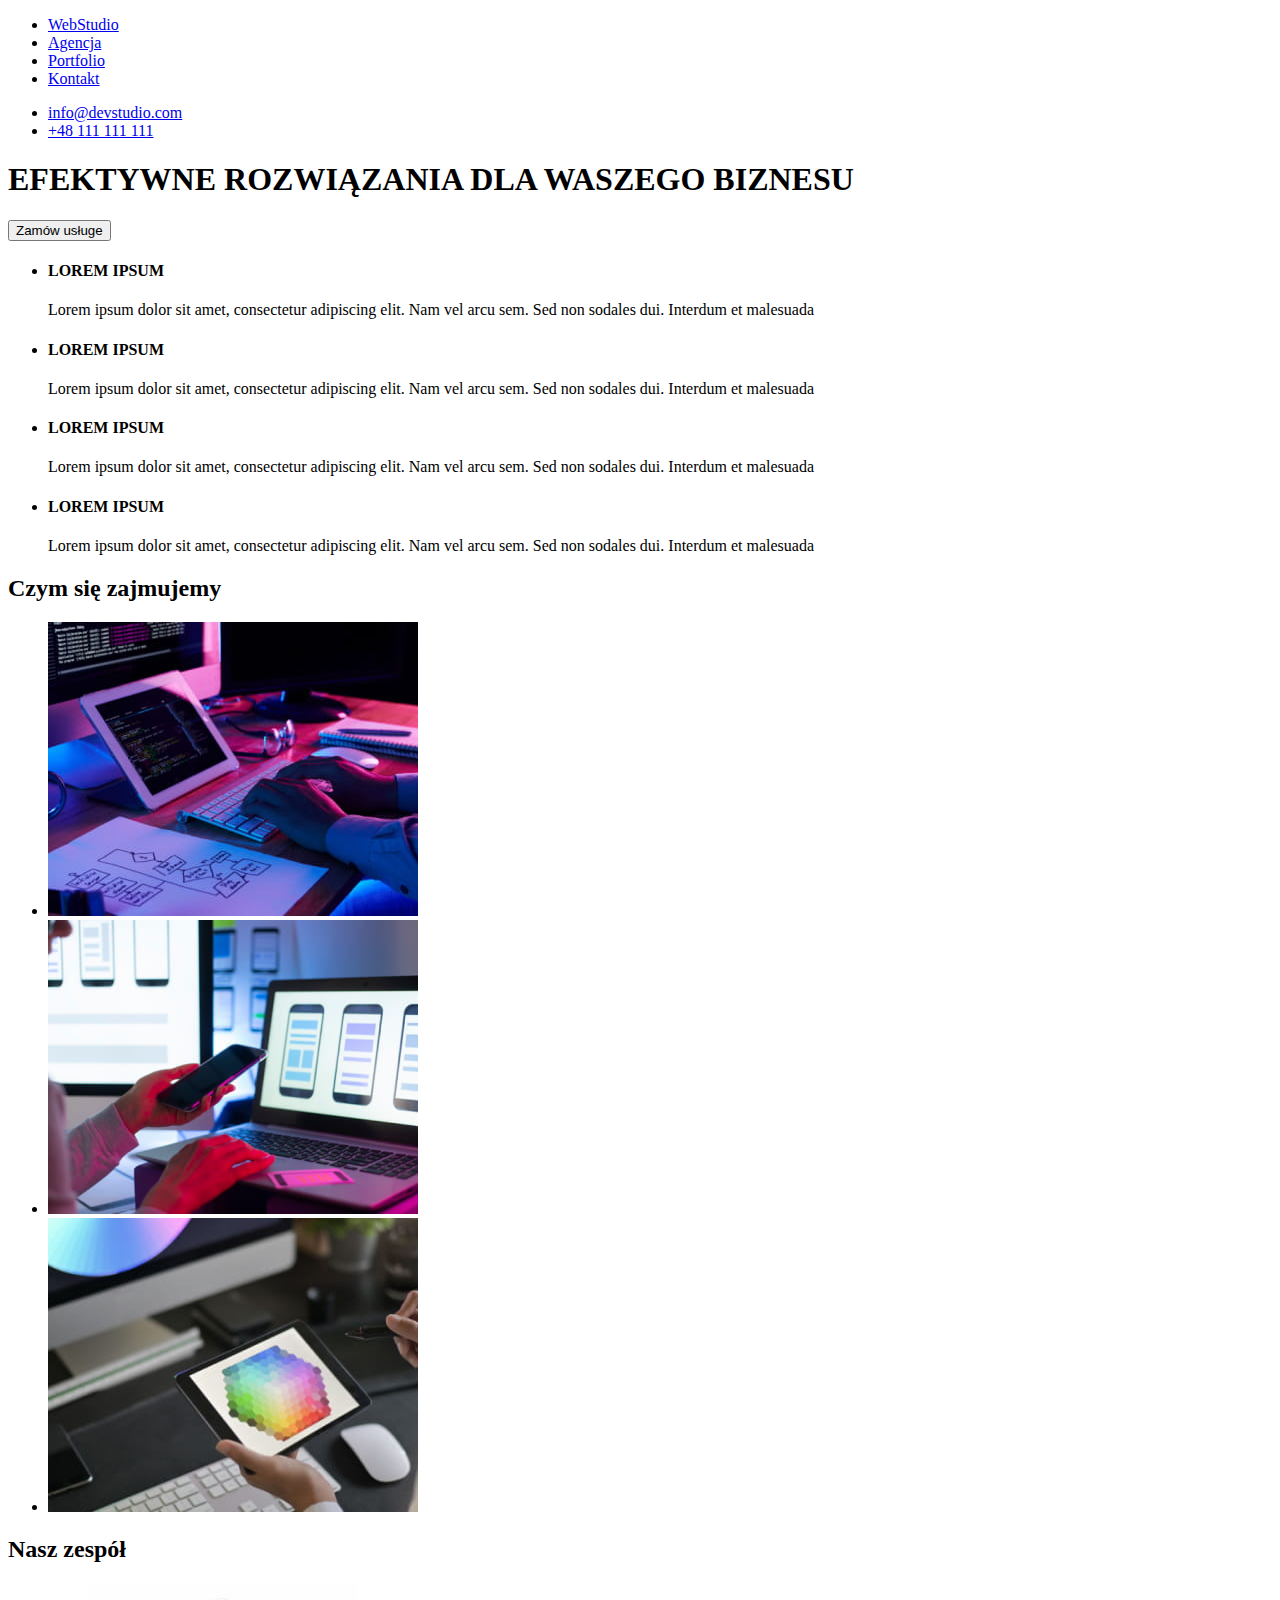
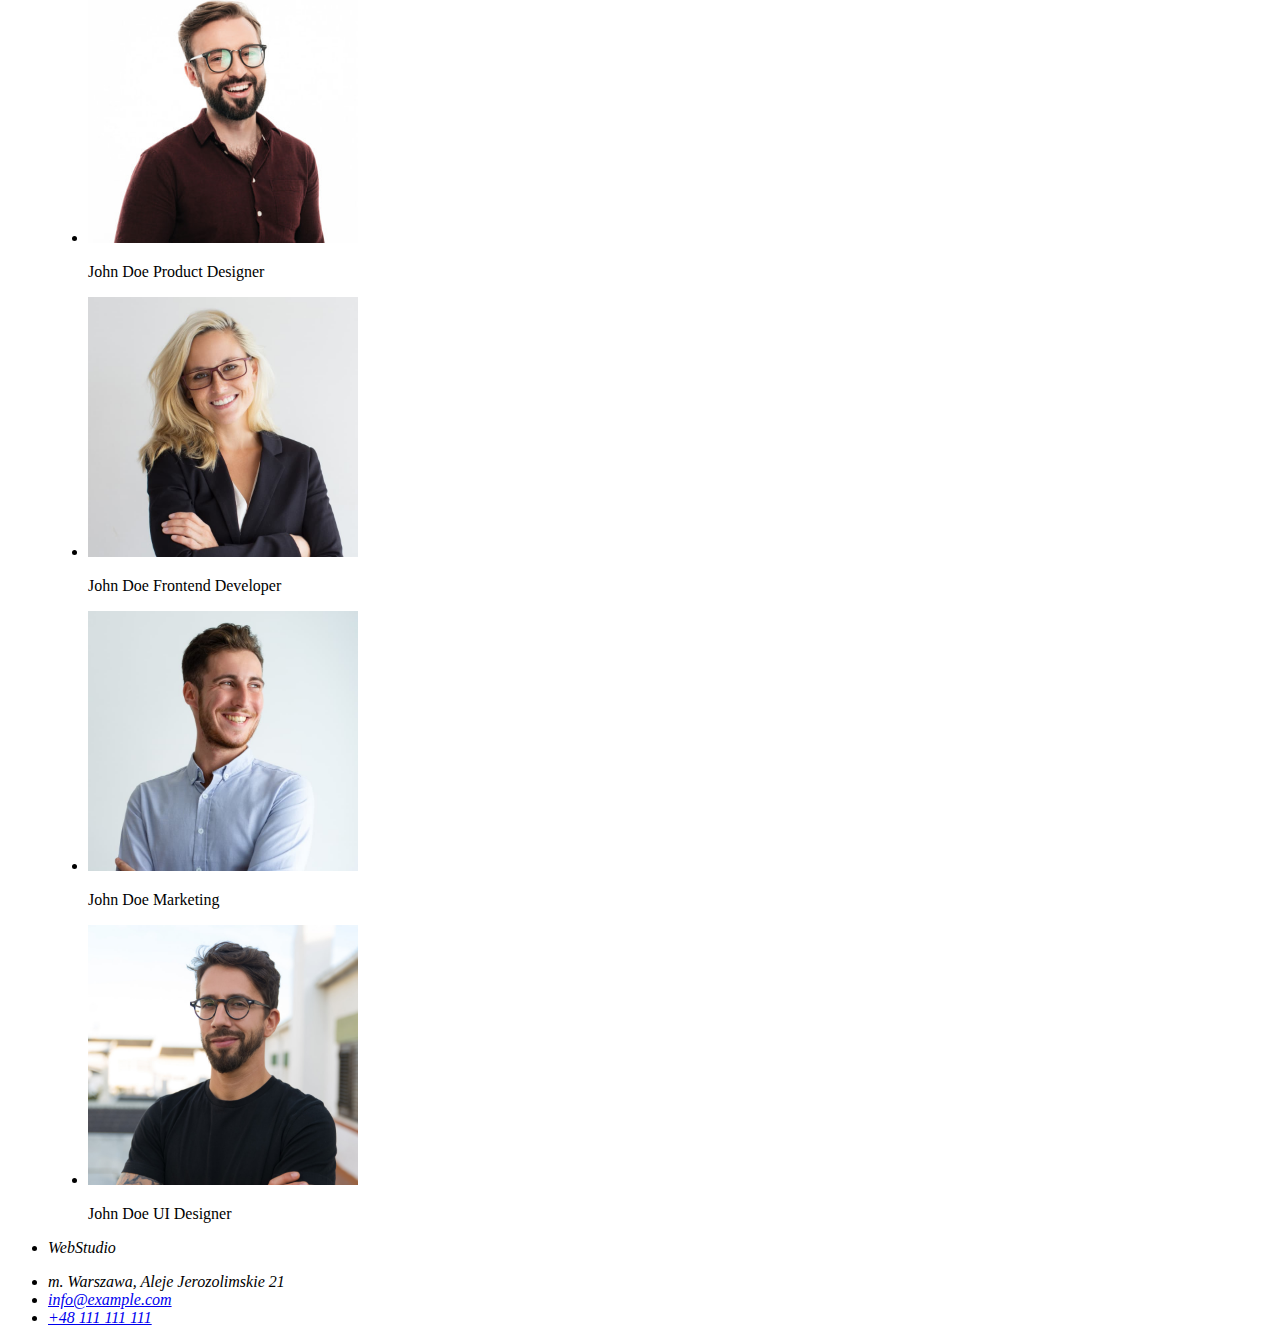
==== index.html @ 5ca73569 "goit-markup-hm-02 copie" ====
<!DOCTYPE html>
<html lang="pl">
    <head><meta charset="UTF-8" />
        <meta http-equiv="X-UA-Compatible" content="IE=edge" />
        <meta name="viewport" content="width=device-width, initial-scale=1.0" />
      <title>WebStudio</title></head>
    <body>
    <header>
       <nav><ul>
            <li><a href="WebStudio">WebStudio</a></li>
            <li><a href="Angencja">Agencja</a></li>
            <li><a href="Portfolio">Portfolio</a></li>
            <li><a href="Kontakt">Kontakt</a></li>
        </ul></nav> 
        <ul>
            <li><a href="mailto:info@devstudio.com">info@devstudio.com</a></li>
            <li><a href="tel:+48111111111">+48 111 111 111</a></li>
        </ul>
    </header>
        <main>
            <section><h1>EFEKTYWNE ROZWIĄZANIA DLA WASZEGO BIZNESU</h1>
                <button type="button">Zamów usługe</button></section>
        <div> 
            <!-- <p>Nasze atuty</p> -->
            <ul>
                <li>
                    <section><h4>LOREM IPSUM</h4>
                    <p>Lorem ipsum dolor sit amet, consectetur adipiscing elit. Nam vel arcu sem. Sed non sodales dui. Interdum et malesuada</p></section></li>
                <li>
                    <section><h4>LOREM IPSUM</h4>
                <p>Lorem ipsum dolor sit amet, consectetur adipiscing elit. Nam vel arcu sem. Sed non sodales dui. Interdum et malesuada</p></section></li>
                <li>
                    <section><h4>LOREM IPSUM</h4>
                <p>Lorem ipsum dolor sit amet, consectetur adipiscing elit. Nam vel arcu sem. Sed non sodales dui. Interdum et malesuada</p></section></li>
                <li>
                    <section><h4>LOREM IPSUM</h4>
                <p>Lorem ipsum dolor sit amet, consectetur adipiscing elit. Nam vel arcu sem. Sed non sodales dui. Interdum et malesuada</p></section></li>
            </ul>
        </div>
        <div>
            <h2>Czym się zajmujemy</h2>
        <ul>
            <li><img src="images/computer.jpg" alt="praca przy komputerze" width="370" height="294"/></li>
            <li><img src="images/computer.work.jpg" alt="praca na komputerze z telefonem" width="370" height="294"/> </li>
        <li><img src="images/tablet.jpg" alt="tablet z paletą kolorów" width="370" height="294"/></li>
        </ul>
        </div>
        <div>
    <h2>Nasz zespół</h2>
    <figure>
        <ul>
       <li><img src="images/product.designer.jpg" alt="uśmiechnięty mężczyzna w bordowej koszuli z brodą i w okularami" width="270" height="260"/>
        <p>John Doe Product Designer</p></li>
        <li><img src="images/frontend.developer.jpg" alt="uśmiechnięta kobieta w czarnej marynarce i okularach" width="270" height="260"/>
        <p>John Doe Frontend Developer</p></li>
        <li><img src="images/marketing.jpg" alt="uśmiechnięty mężczyzna w niebieskiej koszuli" width="270" height="260"/>
        <p>John Doe Marketing</p></li>
        <li><img src="images/ui.designer.jpg" alt="uśmiechnięty mężczyzna w czarnym t-shirtcie z brodą i w okularach " width="270" height="260"/>
        <p>John Doe UI Designer</p></li>
    </ul>
    </figure>
        </div>
            </main>
        <footer>
            <address><ul>
            <li><p>WebStudio</p></li>
            <li>m. Warszawa, Aleje Jerozolimskie 21</li>
            <li><a href="mailto:info@example.com">info@example.com</a></li>
            <li><a href="tel:+48111111111">+48 111 111 111</a></li>
        </ul></address>
        </footer>
    </body>
</html>
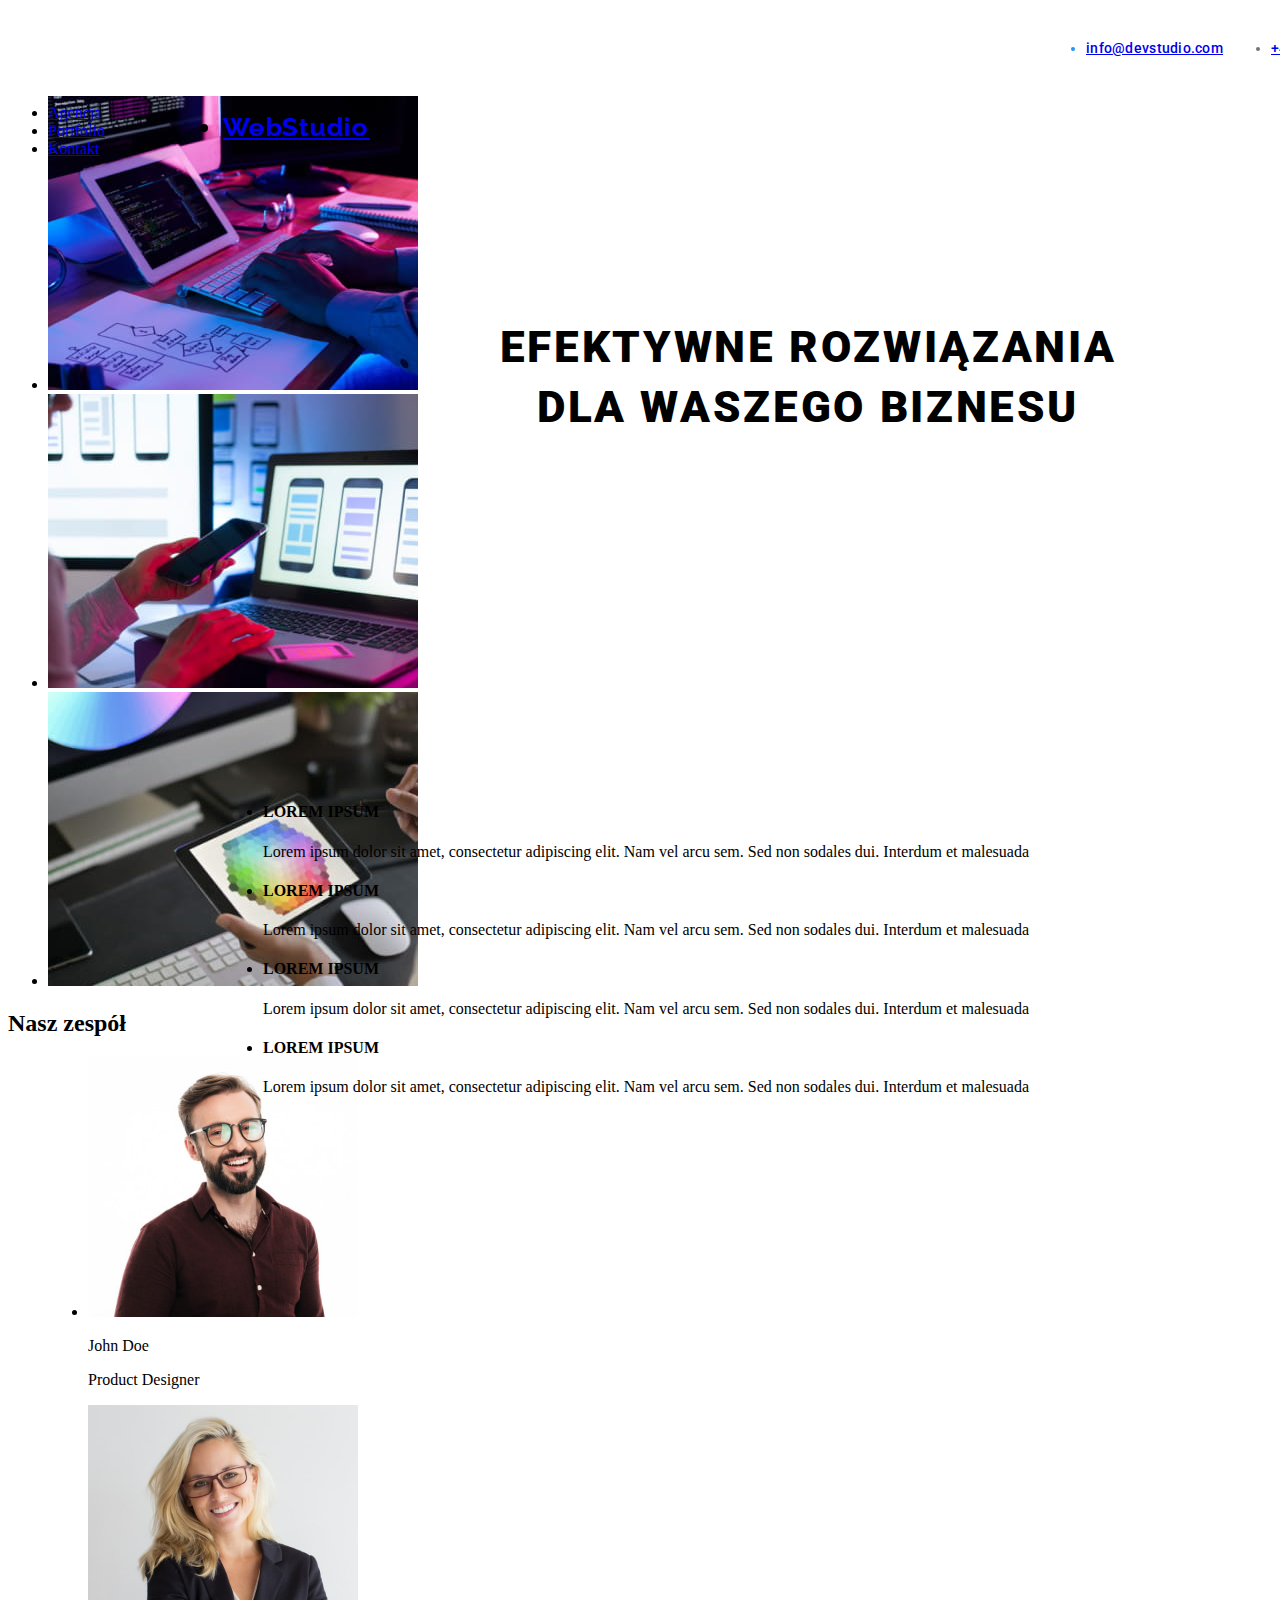
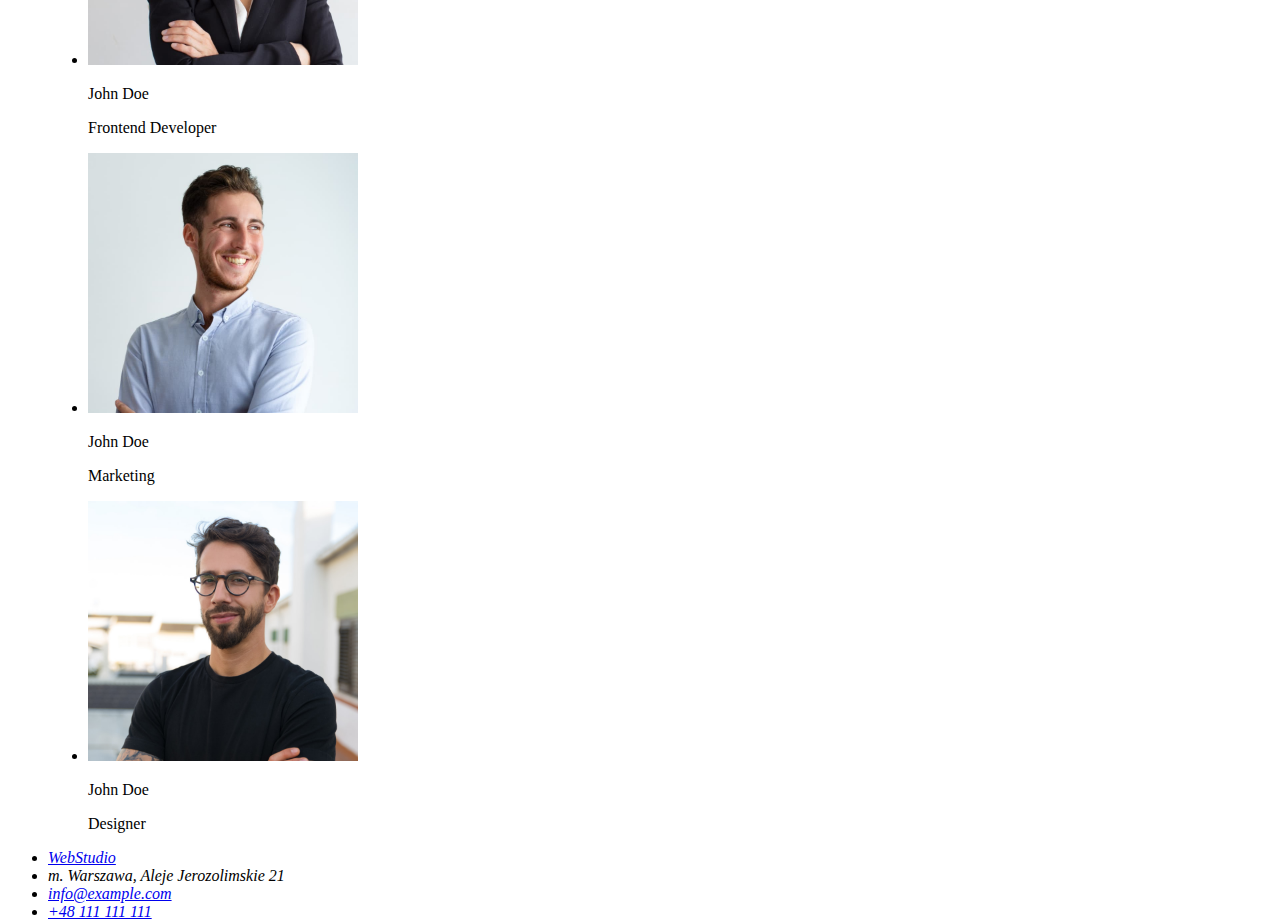
==== commit 50aa6df4: "update index.html, css, portfolio.html" ====
--- a/index.html
+++ b/index.html
@@ -3,24 +3,30 @@
     <head><meta charset="UTF-8" />
         <meta http-equiv="X-UA-Compatible" content="IE=edge" />
         <meta name="viewport" content="width=device-width, initial-scale=1.0" />
-      <title>WebStudio</title></head>
+      <title>WebStudio</title>
+      <link rel="stylesheet" href="./css/styles.css">
+      <link rel="preconnect" href="https://fonts.googleapis.com">
+      <link rel="preconnect" href="https://fonts.gstatic.com" crossorigin>
+      <link href="https://fonts.googleapis.com/css2?family=Raleway:wght@700&family=Roboto:wght@400;500;700;900&display=swap" rel="stylesheet">
+    </head>
+    </head>
     <body>
     <header>
        <nav><ul>
-            <li><a href="WebStudio">WebStudio</a></li>
+            <li class="logo"><a href="index.html">WebStudio</a></li>
             <li><a href="Angencja">Agencja</a></li>
-            <li><a href="Portfolio">Portfolio</a></li>
+            <li><a href="portfolio.html">Portfolio</a></li>
             <li><a href="Kontakt">Kontakt</a></li>
         </ul></nav> 
         <ul>
-            <li><a href="mailto:info@devstudio.com">info@devstudio.com</a></li>
-            <li><a href="tel:+48111111111">+48 111 111 111</a></li>
+            <li class="mail"><a href="mailto:info@devstudio.com">info@devstudio.com</a></li>
+            <li class="tel"><a href="tel:+48111111111">+48 111 111 111</a></li>
         </ul>
     </header>
         <main>
             <section><h1>EFEKTYWNE ROZWIĄZANIA DLA WASZEGO BIZNESU</h1>
                 <button type="button">Zamów usługe</button></section>
-        <div> 
+        <div class="naszeatuty"> 
             <!-- <p>Nasze atuty</p> -->
             <ul>
                 <li>
@@ -50,20 +56,20 @@
     <figure>
         <ul>
        <li><img src="images/product.designer.jpg" alt="uśmiechnięty mężczyzna w bordowej koszuli z brodą i w okularami" width="270" height="260"/>
-        <p>John Doe Product Designer</p></li>
+        <p>John Doe</p><p>Product Designer</p></li>
         <li><img src="images/frontend.developer.jpg" alt="uśmiechnięta kobieta w czarnej marynarce i okularach" width="270" height="260"/>
-        <p>John Doe Frontend Developer</p></li>
+        <p>John Doe</p><p>Frontend Developer</p></li>
         <li><img src="images/marketing.jpg" alt="uśmiechnięty mężczyzna w niebieskiej koszuli" width="270" height="260"/>
-        <p>John Doe Marketing</p></li>
+        <p>John Doe</p><p>Marketing</p></li>
         <li><img src="images/ui.designer.jpg" alt="uśmiechnięty mężczyzna w czarnym t-shirtcie z brodą i w okularach " width="270" height="260"/>
-        <p>John Doe UI Designer</p></li>
+        <p>John Doe</p><p>Designer</p></li>
     </ul>
     </figure>
         </div>
             </main>
         <footer>
             <address><ul>
-            <li><p>WebStudio</p></li>
+            <li><a href="index.html">WebStudio</a></li>
             <li>m. Warszawa, Aleje Jerozolimskie 21</li>
             <li><a href="mailto:info@example.com">info@example.com</a></li>
             <li><a href="tel:+48111111111">+48 111 111 111</a></li>
--- a/css/styles.css
+++ b/css/styles.css
@@ -0,0 +1,102 @@
+body {
+position: relative;
+width: 1600px;
+height: 2349px;
+
+background: #FFFFFF;
+}
+
+header {
+position: absolute;
+width: 1600px;
+height: 80px;
+left: 0px;
+top: 0px;
+
+background: #FFFFFF;
+}
+
+nav {
+position: absolute;
+width: 1600px;
+height: 600px;
+left: 0px;
+top: 80px;
+
+/* background: #2F303A; */
+}
+.logo {
+    position: absolute;
+width: 145px;
+height: 31px;
+left: 215px;
+top: 24px;
+
+font-family: 'Raleway';
+font-style: normal;
+font-weight: 700;
+font-size: 26px;
+line-height: 31px;
+
+letter-spacing: 0.03em;
+
+color: #000000, #2196F3;
+}
+.mail {
+position: absolute;
+width: 135px;
+height: 16px;
+left: 1078px;
+top: 32px;
+
+font-family: 'Roboto';
+font-style: normal;
+font-weight: 500;
+font-size: 14px;
+line-height: 16px;
+letter-spacing: 0.02em;
+
+color: #2196F3;
+}
+.tel {
+position: absolute;
+width: 110px;
+height: 16px;
+left: 1263px;
+top: 32px;
+
+font-family: 'Roboto';
+font-style: normal;
+font-weight: 500;
+font-size: 14px;
+line-height: 16px;
+letter-spacing: 0.02em;
+
+color: #757575;
+}
+
+h1 {
+position: absolute;
+width: 696px;
+height: 120px;
+left: 452px;
+top: 280px;
+font-family: 'Roboto';
+font-style: normal;
+font-weight: 900;
+font-size: 44px;
+line-height: 60px;
+text-align: center;
+letter-spacing: 0.06em;
+text-transform: uppercase;
+
+/* color: #FFFFFF; */
+
+}
+.naszeatuty {
+position: absolute;
+width: 1170px;
+height: 101px;
+left: 215px;
+top: 774px;
+}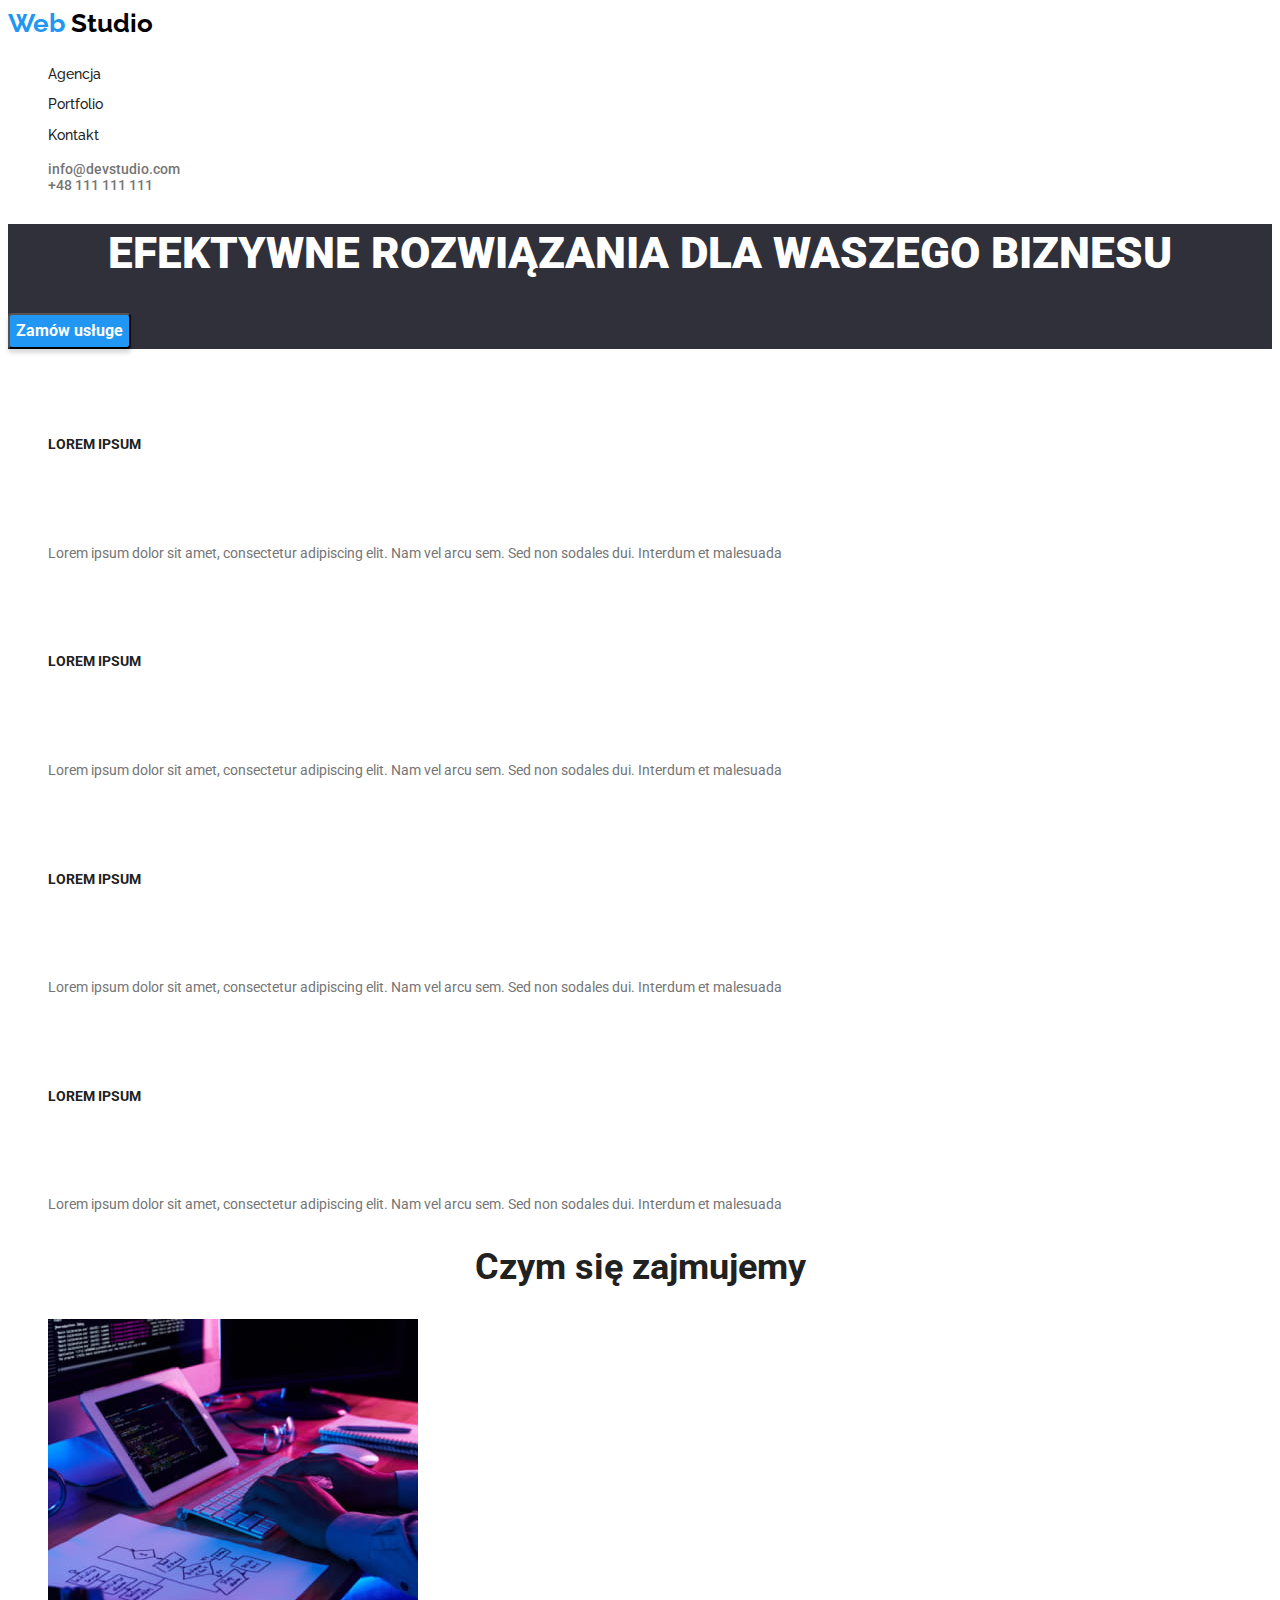
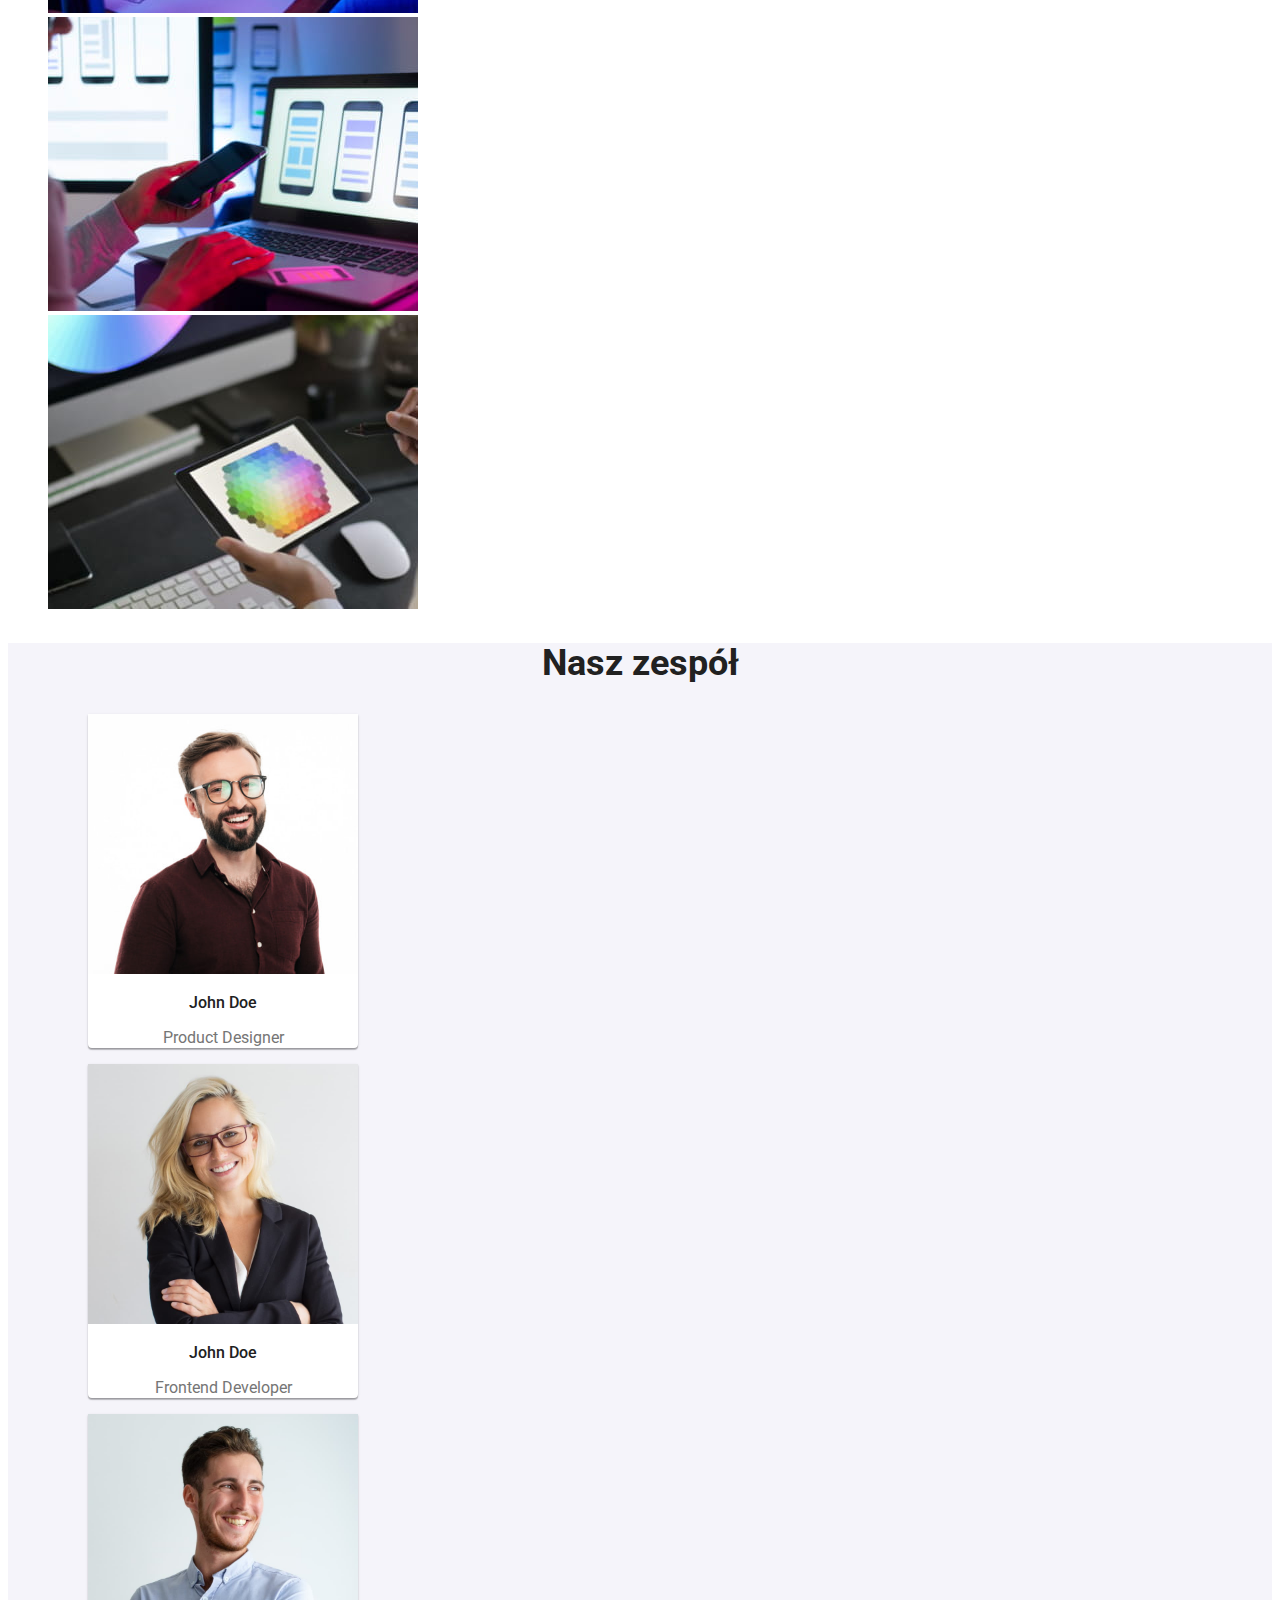
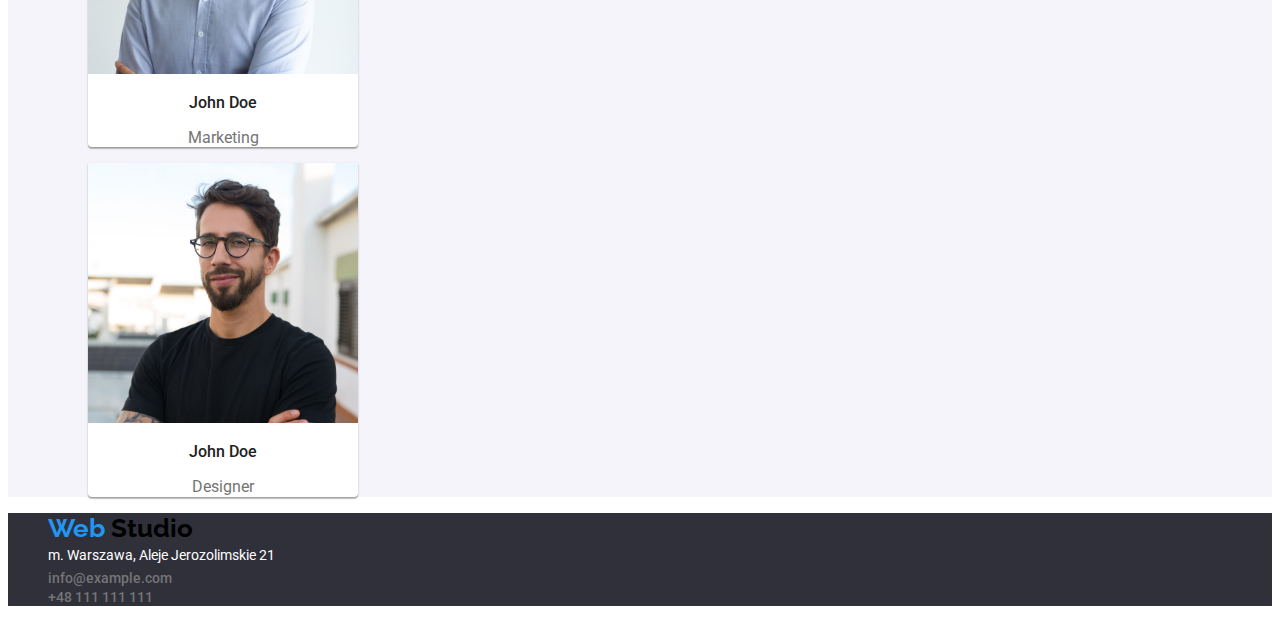
==== commit 4c64c0ef: "update index.html oraz css" ====
--- a/index.html
+++ b/index.html
@@ -12,67 +12,101 @@
     </head>
     <body>
     <header>
-       <nav><ul>
-            <li class="logo"><a href="index.html">WebStudio</a></li>
-            <li><a href="Angencja">Agencja</a></li>
-            <li><a href="portfolio.html">Portfolio</a></li>
-            <li><a href="Kontakt">Kontakt</a></li>
-        </ul></nav> 
-        <ul>
-            <li class="mail"><a href="mailto:info@devstudio.com">info@devstudio.com</a></li>
-            <li class="tel"><a href="tel:+48111111111">+48 111 111 111</a></li>
+        <a href="index.html" class="link logo">
+            <span class="logo-blue">Web</span>
+            <span class="logo-black">Studio</span>
+        </a>
+        <nav class="navigation">
+            <ul class="list">
+                <li class="logo"><a href="Angencja" class="agencja link">Agencja</a></li>
+                <li class="logo"><a href="portfolio.html" class="portfolio link">Portfolio</a></li>
+                <li class="logo"><a href="Kontakt" class="kontakt link">Kontakt</a></li>
+            </ul>
+        </nav> 
+        <ul class="list">
+            <li class="mail"><a href="mailto:info@devstudio.com" class="mail link">info@devstudio.com</a></li>
+            <li class="tel"><a href="tel:+48111111111" class="tel link">+48 111 111 111</a></li>
         </ul>
     </header>
         <main>
-            <section><h1>EFEKTYWNE ROZWIĄZANIA DLA WASZEGO BIZNESU</h1>
-                <button type="button">Zamów usługe</button></section>
-        <div class="naszeatuty"> 
+            <section class="container-1">
+                <h1 class="primary-title">EFEKTYWNE ROZWIĄZANIA DLA WASZEGO BIZNESU</h1>
+                <button type="button" class="button button-order">Zamów usługe</button>
+            </section>
+        <div> 
             <!-- <p>Nasze atuty</p> -->
-            <ul>
+            <ul class="list">
                 <li>
-                    <section><h4>LOREM IPSUM</h4>
-                    <p>Lorem ipsum dolor sit amet, consectetur adipiscing elit. Nam vel arcu sem. Sed non sodales dui. Interdum et malesuada</p></section></li>
+                    <section>
+                        <h4 class="fourth-title">LOREM IPSUM</h4>
+                        <p class="description">Lorem ipsum dolor sit amet, consectetur adipiscing elit. Nam vel arcu sem. Sed non sodales dui. Interdum et malesuada</p>
+                    </section>
+                </li>
                 <li>
-                    <section><h4>LOREM IPSUM</h4>
-                <p>Lorem ipsum dolor sit amet, consectetur adipiscing elit. Nam vel arcu sem. Sed non sodales dui. Interdum et malesuada</p></section></li>
+                    <section>
+                        <h4 class="fourth-title">LOREM IPSUM</h4>
+                        <p class="description">Lorem ipsum dolor sit amet, consectetur adipiscing elit. Nam vel arcu sem. Sed non sodales dui. Interdum et malesuada</p>
+                    </section>
+                </li>
                 <li>
-                    <section><h4>LOREM IPSUM</h4>
-                <p>Lorem ipsum dolor sit amet, consectetur adipiscing elit. Nam vel arcu sem. Sed non sodales dui. Interdum et malesuada</p></section></li>
+                    <section>
+                        <h4 class="fourth-title">LOREM IPSUM</h4>
+                        <p class="description">Lorem ipsum dolor sit amet, consectetur adipiscing elit. Nam vel arcu sem. Sed non sodales dui. Interdum et malesuada</p>
+                    </section>
+                </li>
                 <li>
-                    <section><h4>LOREM IPSUM</h4>
-                <p>Lorem ipsum dolor sit amet, consectetur adipiscing elit. Nam vel arcu sem. Sed non sodales dui. Interdum et malesuada</p></section></li>
+                    <section>
+                        <h4 class="fourth-title">LOREM IPSUM</h4>
+                        <p class="description">Lorem ipsum dolor sit amet, consectetur adipiscing elit. Nam vel arcu sem. Sed non sodales dui. Interdum et malesuada</p>
+                    </section>
+                </li>
             </ul>
         </div>
         <div>
-            <h2>Czym się zajmujemy</h2>
-        <ul>
+            <h2 class="secondary-title">Czym się zajmujemy</h2>
+        <ul class="list">
             <li><img src="images/computer.jpg" alt="praca przy komputerze" width="370" height="294"/></li>
             <li><img src="images/computer.work.jpg" alt="praca na komputerze z telefonem" width="370" height="294"/> </li>
         <li><img src="images/tablet.jpg" alt="tablet z paletą kolorów" width="370" height="294"/></li>
         </ul>
         </div>
-        <div>
-    <h2>Nasz zespół</h2>
+        <div class="container-2">
+    <h2 class="secondary-title">Nasz zespół</h2>
     <figure>
-        <ul>
-       <li><img src="images/product.designer.jpg" alt="uśmiechnięty mężczyzna w bordowej koszuli z brodą i w okularami" width="270" height="260"/>
-        <p>John Doe</p><p>Product Designer</p></li>
-        <li><img src="images/frontend.developer.jpg" alt="uśmiechnięta kobieta w czarnej marynarce i okularach" width="270" height="260"/>
-        <p>John Doe</p><p>Frontend Developer</p></li>
-        <li><img src="images/marketing.jpg" alt="uśmiechnięty mężczyzna w niebieskiej koszuli" width="270" height="260"/>
-        <p>John Doe</p><p>Marketing</p></li>
-        <li><img src="images/ui.designer.jpg" alt="uśmiechnięty mężczyzna w czarnym t-shirtcie z brodą i w okularach " width="270" height="260"/>
-        <p>John Doe</p><p>Designer</p></li>
+        <ul class="list">
+            <li class="box">
+                <img src="images/product.designer.jpg" alt="uśmiechnięty mężczyzna w bordowej koszuli z brodą i w okularami" width="270" height="260"/>
+                <p class="name">John Doe</p>
+                <p class="job-title">Product Designer</p>
+            </li>
+            <li class="box">
+                <img src="images/frontend.developer.jpg" alt="uśmiechnięta kobieta w czarnej marynarce i okularach" width="270" height="260"/>
+                <p class="name">John Doe</p>
+                <p class="job-title">Frontend Developer</p>
+            </li>
+            <li class="box">
+                <img src="images/marketing.jpg" alt="uśmiechnięty mężczyzna w niebieskiej koszuli" width="270" height="260"/>
+                <p class="name">John Doe</p>
+                <p class="job-title">Marketing</p>
+            </li>
+            <li class="box">
+                <img src="images/ui.designer.jpg" alt="uśmiechnięty mężczyzna w czarnym t-shirtcie z brodą i w okularach " width="270" height="260"/>
+                <p class="name">John Doe</p>
+                <p class="job-title">Designer</p>
+            </li>
     </ul>
     </figure>
         </div>
             </main>
-        <footer>
-            <address><ul>
-            <li><a href="index.html">WebStudio</a></li>
-            <li>m. Warszawa, Aleje Jerozolimskie 21</li>
-            <li><a href="mailto:info@example.com">info@example.com</a></li>
-            <li><a href="tel:+48111111111">+48 111 111 111</a></li>
+        <footer class="footer">
+            <address class="address"><ul class="list">
+                <a href="index.html" class="link logo">
+                    <span class="logo-blue">Web</span>
+                    <span class="logo-black">Studio</span>
+                </a>
+            <li class="street">m. Warszawa, Aleje Jerozolimskie 21</li>
+            <li><a href="mailto:info@example.com" class="mail">info@example.com</a></li>
+            <li><a href="tel:+48111111111" class="tel">+48 111 111 111</a></li>
         </ul></address>
         </footer>
     </body>
--- a/css/styles.css
+++ b/css/styles.css
@@ -1,102 +1,160 @@
+:root {
+  --brand-color: #2196F3;
+  --title-color: #212121;
+  --description-color: #757575;
+}
 body {
-position: relative;
-width: 1600px;
-height: 2349px;
-
-background: #FFFFFF;
+    font-family: 'Roboto', sans-serif;
+    color: var(--title-color);
+}
+.button {
+    cursor : pointer;
+    font-family : inherit;
+}
+.logo {
+    font-family : "Raleway";
+    font-weight : 700;
+    font-size : 26px;
+    line-height : 1.17;
+}
+.link {
+    text-decoration : none;
+    color : inherit;
+}
+.link:hover {
+  color: var(--brand-color);
 }
 
-header {
-position: absolute;
-width: 1600px;
-height: 80px;
-left: 0px;
-top: 0px;
+.logo-blue {
+    font-family: 'Raleway';
+    font-size: 26px;
+    font-weight: 700;
+    line-height: 1.19;
+    color: var(--brand-color);
+    text-decoration: none;
+}
+.logo-black {
+    font-family: 'Raleway';
+    font-size: 26px;
+    font-weight: 700;
+    line-height: 1.19;
+    color: #000000;
+    list-style: none;
+    text-decoration: none;
+}
+/* .navigation {
+    
+} */
+.list {
+    list-style: none;
+}
+.agencja {
+    font-weight: 500;
+    font-size: 14px;
+    line-height: 1.14px;
+    color: var(--title-color);
+    text-decoration: none;
+}
+.portfolio {
+    font-weight: 500;
+    font-size: 14px;
+    line-height: 1.14px;
+    color: var(--title-color);
+    text-decoration: none;
+}
+.kontakt {
+    font-weight: 500;
+    font-size: 14px;
+    line-height: 1.14px;
+    color: var(--title-color);
+    text-decoration: none;
+}
+.mail { 
+    font-weight: 500;
+    font-size: 14px;
+    line-height: 1.14;
+    color: var(--description-color);
+    text-decoration: none;
+}
+.tel {
+    font-weight: 500;
+    font-size: 14px;
+    line-height: 1.14;
+    color: var(--description-color);
+    text-decoration: none;
+}
+.container-1 {
+    background: #2F303A;
+}
+.primary-title {
+    font-weight: 900;
+    font-size: 44px;
+    line-height: 1.36;
+    text-align: center;
+    text-transform: uppercase;
+    color: #FFFFFF;
+}
+.button-order {
+    font-weight: 700;
+    font-size: 16px;
+    line-height: 1.87;
+    color: #FFFFFF;
 
-background: #FFFFFF;
+    background: var(--brand-color);
+    box-shadow: 0px 4px 4px rgba(0, 0, 0, 0.15);
+    border-radius: 4px;
+}
+.fourth-title{
+    font-weight: 700;
+    font-size: 14px;
+    line-height: 11.14;
+    text-transform: uppercase;
+    color: var(--title-color);
+}
+.description {
+    font-size: 14px;
+    line-height: 1.71;
+    color: var(--description-color);
+}
+.secondary-title {
+    font-weight: 700;
+    font-size: 36px;
+    line-height: 1.16;
+    text-align: center;
+    color: var(--title-color);
+}
+.container-2 {
+    background: #F5F4FA;
 }
 
-nav {
-position: absolute;
-width: 1600px;
-height: 600px;
-left: 0px;
-top: 80px;
-
-/* background: #2F303A; */
+.name {
+    font-weight: 500;
+    font-size: 16px;
+    line-height: 1.18;
+    text-align: center;
+    color: var(--title-color);
 }
-.logo {
-    position: absolute;
-width: 145px;
-height: 31px;
-left: 215px;
-top: 24px;
-
-font-family: 'Raleway';
-font-style: normal;
-font-weight: 700;
-font-size: 26px;
-line-height: 31px;
-
-letter-spacing: 0.03em;
-
-color: #000000, #2196F3;
-}
-.mail {
-position: absolute;
-width: 135px;
-height: 16px;
-left: 1078px;
-top: 32px;
-
-font-family: 'Roboto';
-font-style: normal;
-font-weight: 500;
-font-size: 14px;
-line-height: 16px;
-letter-spacing: 0.02em;
-
-color: #2196F3;
-}
-.tel {
-position: absolute;
-width: 110px;
-height: 16px;
-left: 1263px;
-top: 32px;
-
-font-family: 'Roboto';
-font-style: normal;
-font-weight: 500;
-font-size: 14px;
-line-height: 16px;
-letter-spacing: 0.02em;
-
-color: #757575;
+.job-title {
+    font-size: 16px;
+    line-height: 1.18;
+    text-align: center;
+    color: var(--description-color);
 }
 
-h1 {
-position: absolute;
-width: 696px;
-height: 120px;
-left: 452px;
-top: 280px;
-font-family: 'Roboto';
-font-style: normal;
-font-weight: 900;
-font-size: 44px;
-line-height: 60px;
-text-align: center;
-letter-spacing: 0.06em;
-text-transform: uppercase;
-
-/* color: #FFFFFF; */
-
+.box{
+    background: #FFFFFF;
+    width: 270px;
+    box-shadow: 0px 1px 3px rgba(0, 0, 0, 0.12), 0px 1px 1px rgba(0, 0, 0, 0.14), 0px 2px 1px rgba(0, 0, 0, 0.2);
+    border-radius: 0px 0px 4px 4px;
 }
-.naszeatuty {
-position: absolute;
-width: 1170px;
-height: 101px;
-left: 215px;
-top: 774px;
+.footer {
+    background: #2F303A;
+}
+.address {
+    font-style: normal;
+}
+.street {
+    font-size: 14px;
+    line-height: 1.71;
+    color: #FFFFFF;
 }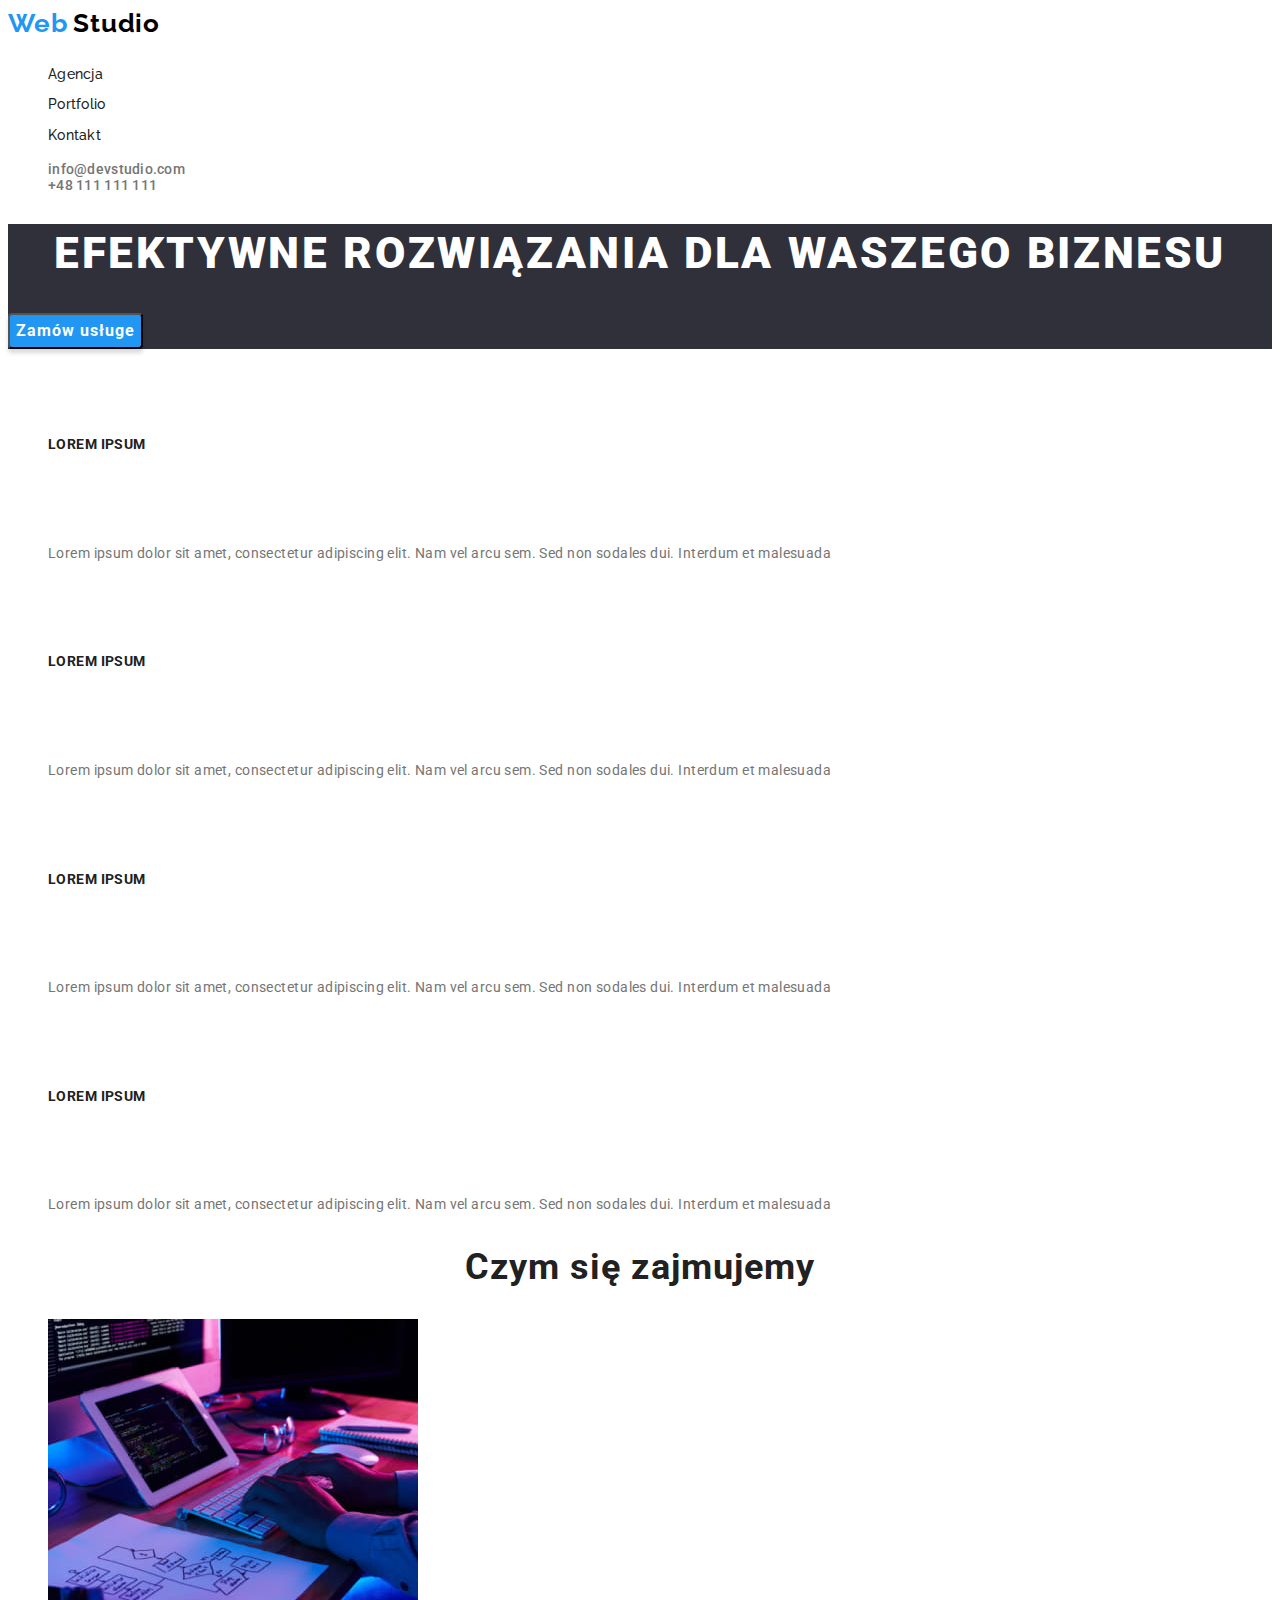
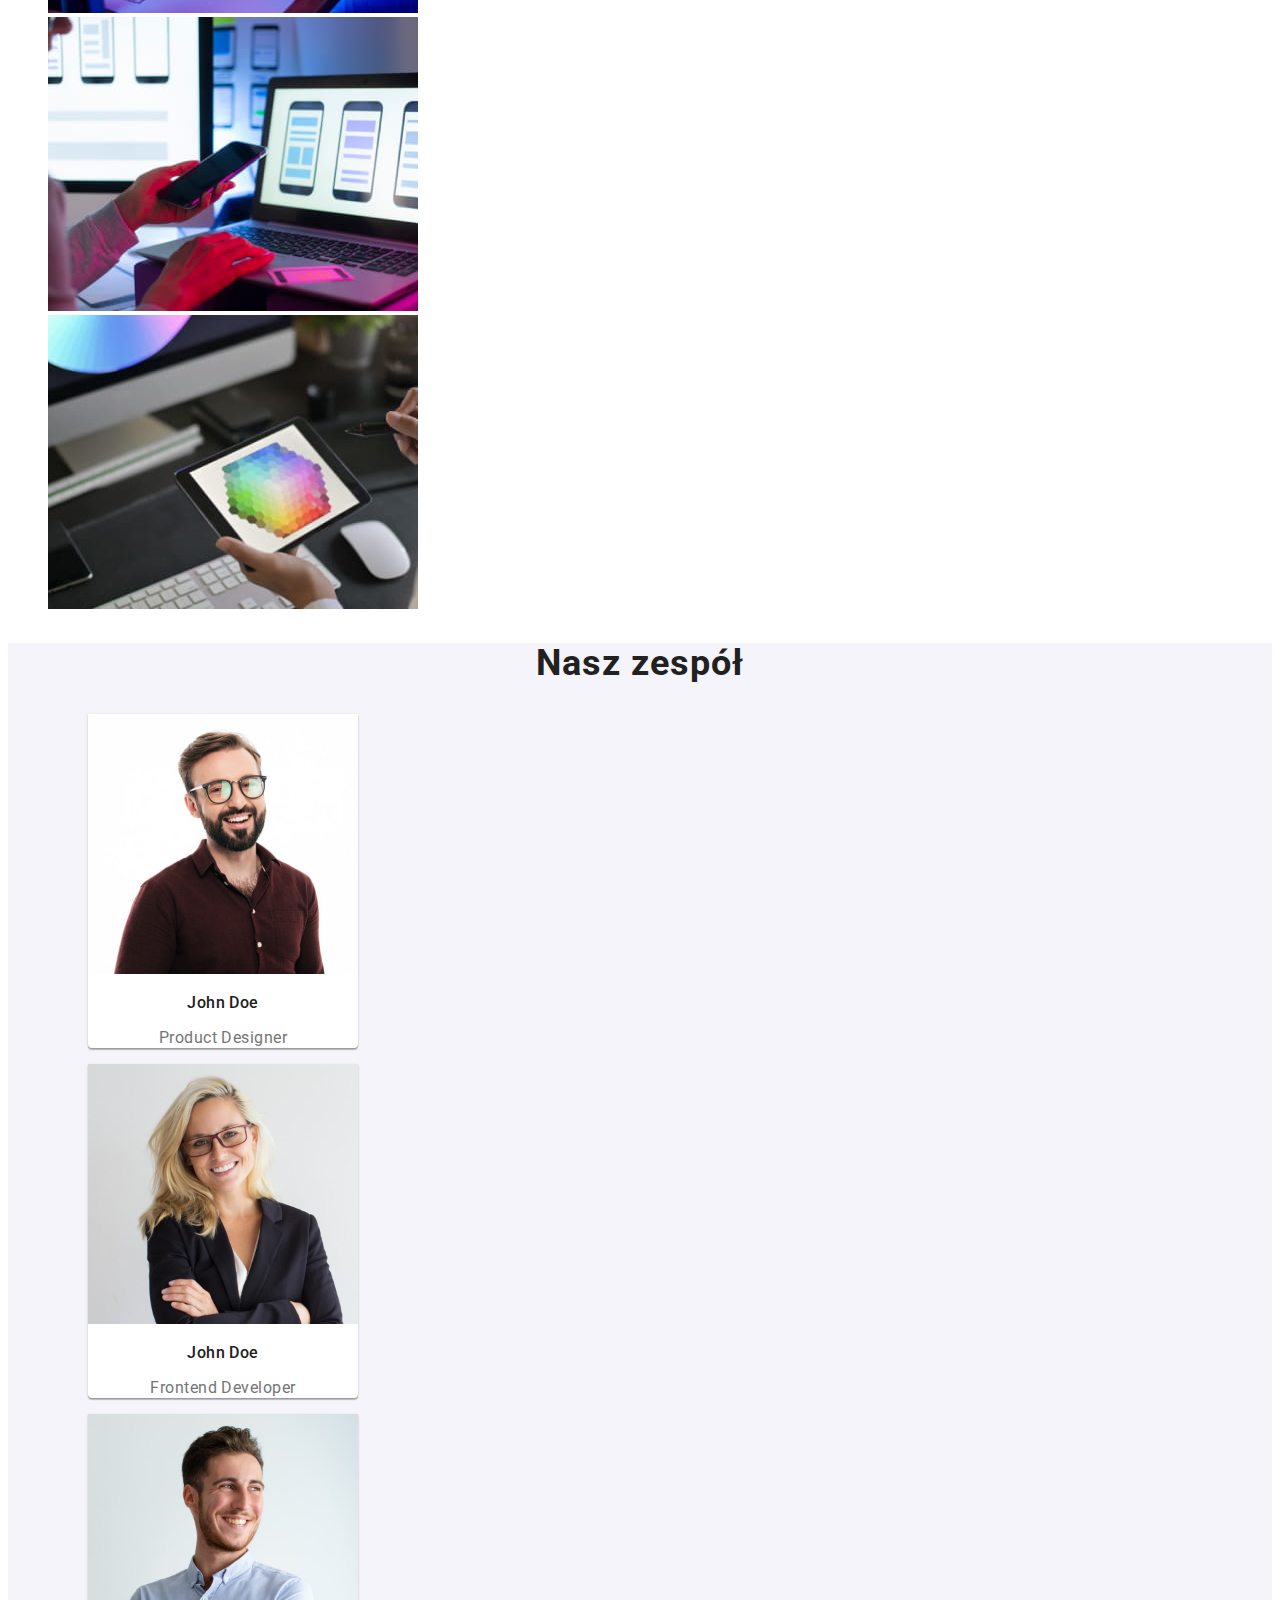
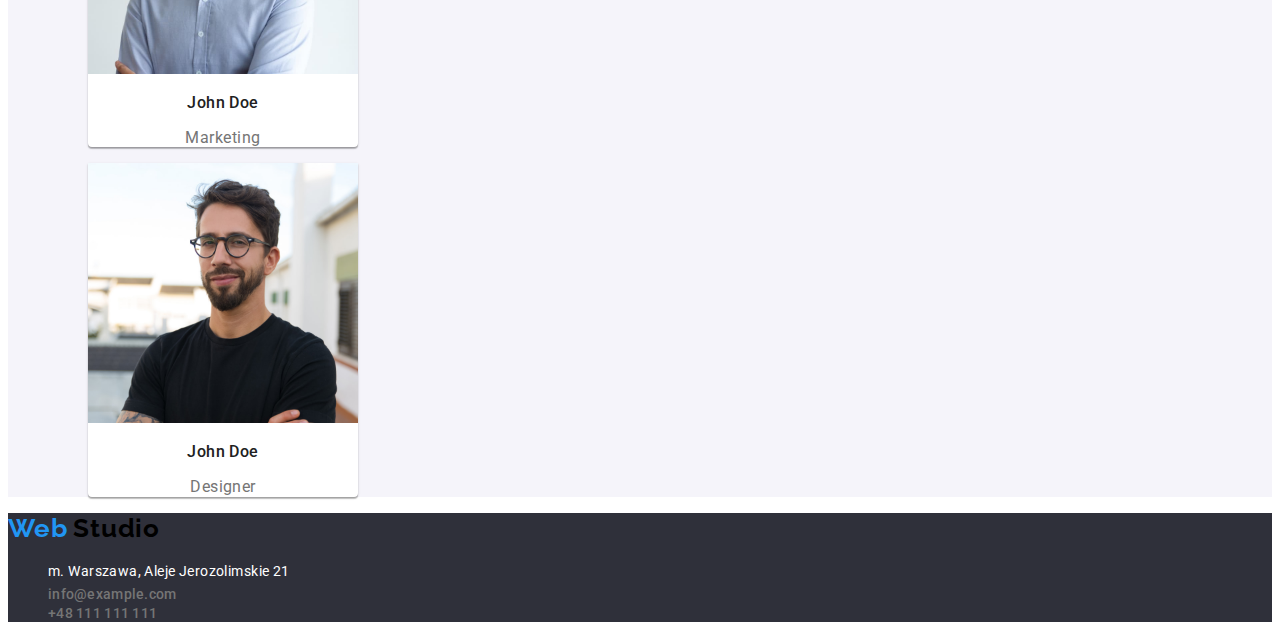
==== commit 0ad58d36: "update index.html/styles.css/portfolio.html" ====
--- a/index.html
+++ b/index.html
@@ -9,7 +9,6 @@
       <link rel="preconnect" href="https://fonts.gstatic.com" crossorigin>
       <link href="https://fonts.googleapis.com/css2?family=Raleway:wght@700&family=Roboto:wght@400;500;700;900&display=swap" rel="stylesheet">
     </head>
-    </head>
     <body>
     <header>
         <a href="index.html" class="link logo">
@@ -18,7 +17,7 @@
         </a>
         <nav class="navigation">
             <ul class="list">
-                <li class="logo"><a href="Angencja" class="agencja link">Agencja</a></li>
+                <li class="logo"><a href="index.html" class="agencja link">Agencja</a></li>
                 <li class="logo"><a href="portfolio.html" class="portfolio link">Portfolio</a></li>
                 <li class="logo"><a href="Kontakt" class="kontakt link">Kontakt</a></li>
             </ul>
@@ -99,15 +98,19 @@
         </div>
             </main>
         <footer class="footer">
-            <address class="address"><ul class="list">
+            <address class="address">
                 <a href="index.html" class="link logo">
                     <span class="logo-blue">Web</span>
                     <span class="logo-black">Studio</span>
                 </a>
-            <li class="street">m. Warszawa, Aleje Jerozolimskie 21</li>
-            <li><a href="mailto:info@example.com" class="mail">info@example.com</a></li>
-            <li><a href="tel:+48111111111" class="tel">+48 111 111 111</a></li>
-        </ul></address>
+                <ul class="list">
+                    <li class="street">m. Warszawa, Aleje Jerozolimskie 21</li>
+                <li>
+                    <a href="mailto:info@example.com" class="mail">info@example.com</a></li>
+                <li>
+                    <a href="tel:+48111111111" class="tel">+48 111 111 111</a></li>
+        </ul>
+            </address>
         </footer>
     </body>
 </html>
--- a/css/styles.css
+++ b/css/styles.css
@@ -32,6 +32,7 @@
     line-height: 1.19;
     color: var(--brand-color);
     text-decoration: none;
+    letter-spacing: 0.03em;
 }
 .logo-black {
     font-family: 'Raleway';
@@ -41,6 +42,7 @@
     color: #000000;
     list-style: none;
     text-decoration: none;
+    letter-spacing: 0.03em;
 }
 /* .navigation {
     
@@ -54,6 +56,7 @@
     line-height: 1.14px;
     color: var(--title-color);
     text-decoration: none;
+    letter-spacing: 0.02em;
 }
 .portfolio {
     font-weight: 500;
@@ -61,6 +64,7 @@
     line-height: 1.14px;
     color: var(--title-color);
     text-decoration: none;
+    letter-spacing: 0.02em;
 }
 .kontakt {
     font-weight: 500;
@@ -68,6 +72,7 @@
     line-height: 1.14px;
     color: var(--title-color);
     text-decoration: none;
+    letter-spacing: 0.02em;
 }
 .mail { 
     font-weight: 500;
@@ -75,6 +80,7 @@
     line-height: 1.14;
     color: var(--description-color);
     text-decoration: none;
+    letter-spacing: 0.02em;
 }
 .tel {
     font-weight: 500;
@@ -82,6 +88,7 @@
     line-height: 1.14;
     color: var(--description-color);
     text-decoration: none;
+    letter-spacing: 0.02em;
 }
 .container-1 {
     background: #2F303A;
@@ -91,6 +98,7 @@
     font-size: 44px;
     line-height: 1.36;
     text-align: center;
+    letter-spacing: 0.06em;
     text-transform: uppercase;
     color: #FFFFFF;
 }
@@ -98,6 +106,10 @@
     font-weight: 700;
     font-size: 16px;
     line-height: 1.87;
+    display: flex;
+    align-items: center;
+    text-align: center;
+    letter-spacing: 0.06em;
     color: #FFFFFF;
 
     background: var(--brand-color);
@@ -108,12 +120,14 @@
     font-weight: 700;
     font-size: 14px;
     line-height: 11.14;
+    letter-spacing: 0.03em;
     text-transform: uppercase;
     color: var(--title-color);
 }
 .description {
     font-size: 14px;
     line-height: 1.71;
+    letter-spacing: 0.03em;
     color: var(--description-color);
 }
 .secondary-title {
@@ -121,6 +135,7 @@
     font-size: 36px;
     line-height: 1.16;
     text-align: center;
+    letter-spacing: 0.03em;
     color: var(--title-color);
 }
 .container-2 {
@@ -132,12 +147,14 @@
     font-size: 16px;
     line-height: 1.18;
     text-align: center;
+    letter-spacing: 0.03em;
     color: var(--title-color);
 }
 .job-title {
     font-size: 16px;
     line-height: 1.18;
     text-align: center;
+    letter-spacing: 0.03em;
     color: var(--description-color);
 }
 
@@ -156,5 +173,35 @@
 .street {
     font-size: 14px;
     line-height: 1.71;
+    letter-spacing: 0.03em;
     color: #FFFFFF;
-}+}
+.button-filters {
+    background: #F5F4FA;
+    border-radius: 4px;
+    border-color: #F5F4FA;;
+}
+.button-filters:hover {
+    background-color: var(--brand-color);
+    color:#FFFFFF;
+}
+.box-2 {
+    box-sizing: border-box;
+    width: 370px;
+    height: 404px;
+    background: #FFFFFF;
+    border: 1px solid #EEEEEE;
+}
+.thirdry-title {
+    font-weight: 700;
+    font-size: 18px;
+    line-height: 2;
+    letter-spacing: 0.06em;
+    color: var(--title-color);
+}
+.description-2 {
+    font-size: 16px;
+    line-height: 2.25;
+    letter-spacing: 0.03em;
+    color: #757575;
+}
